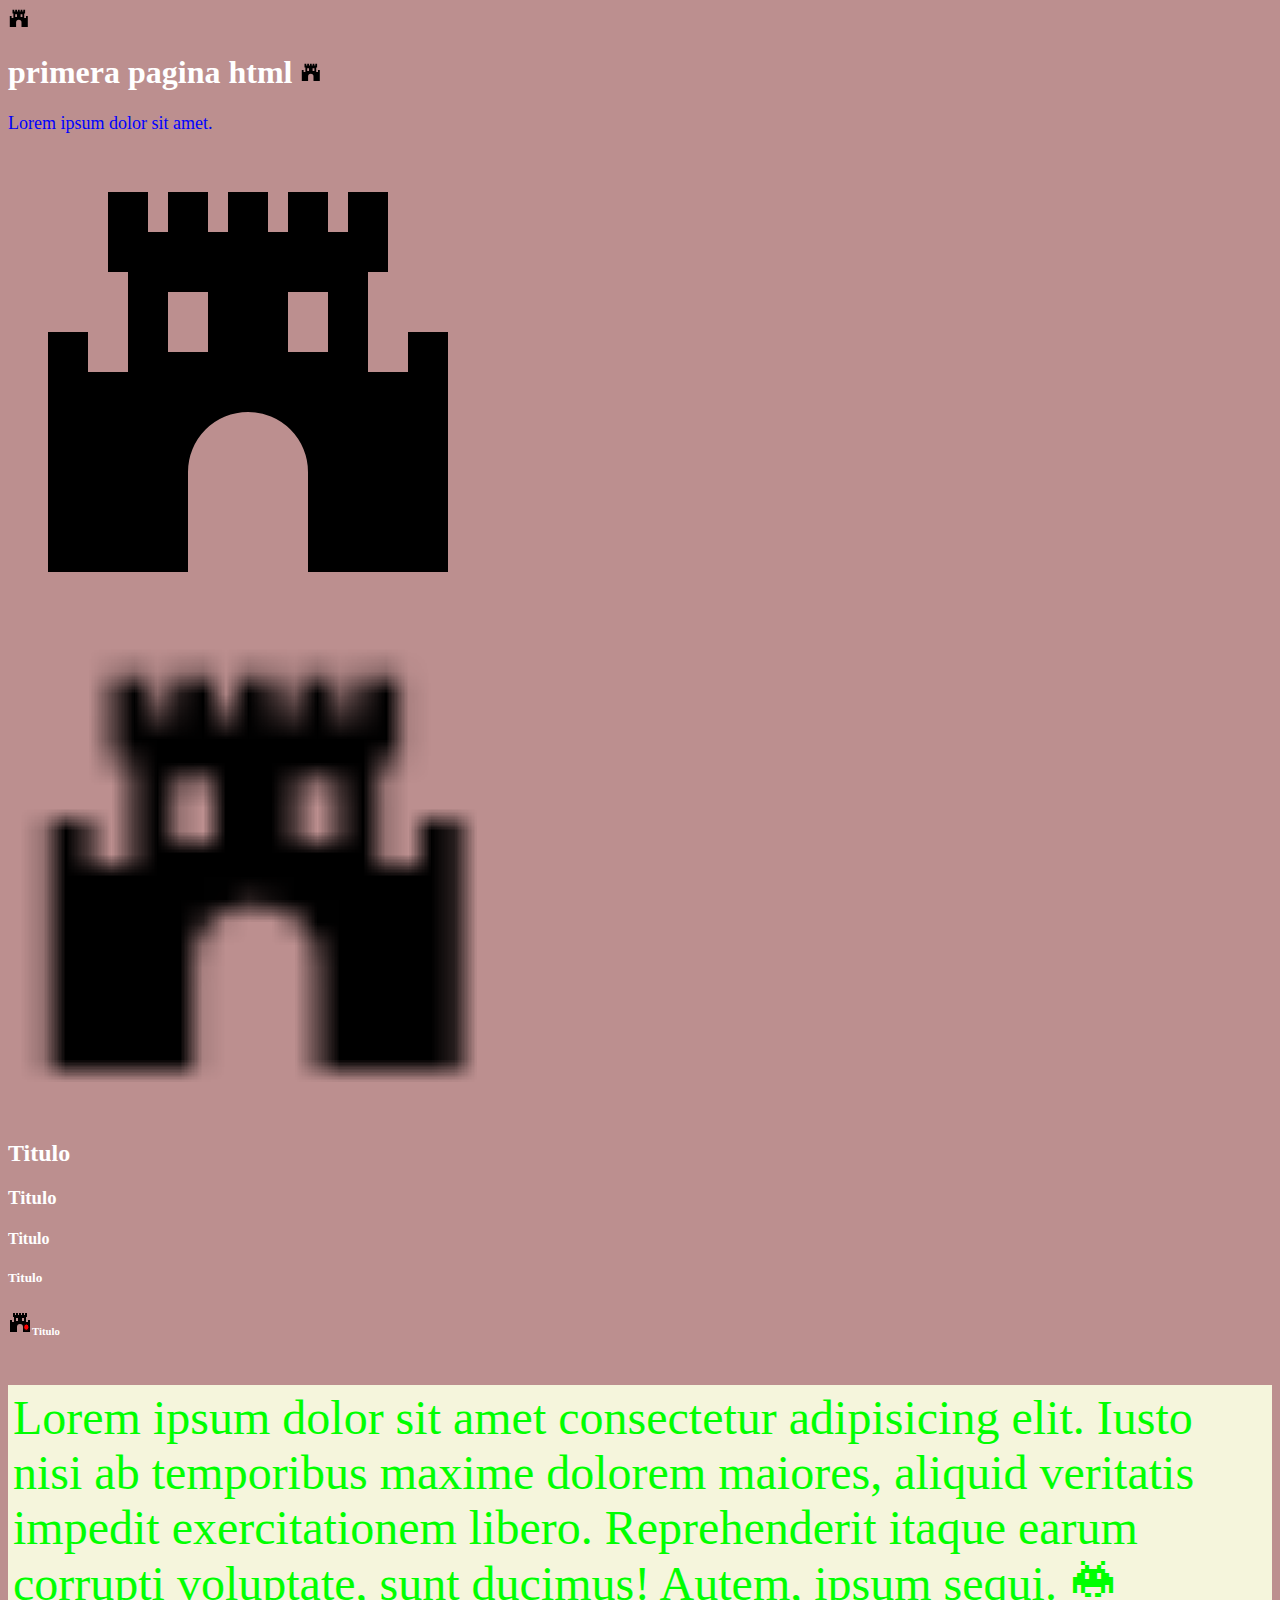
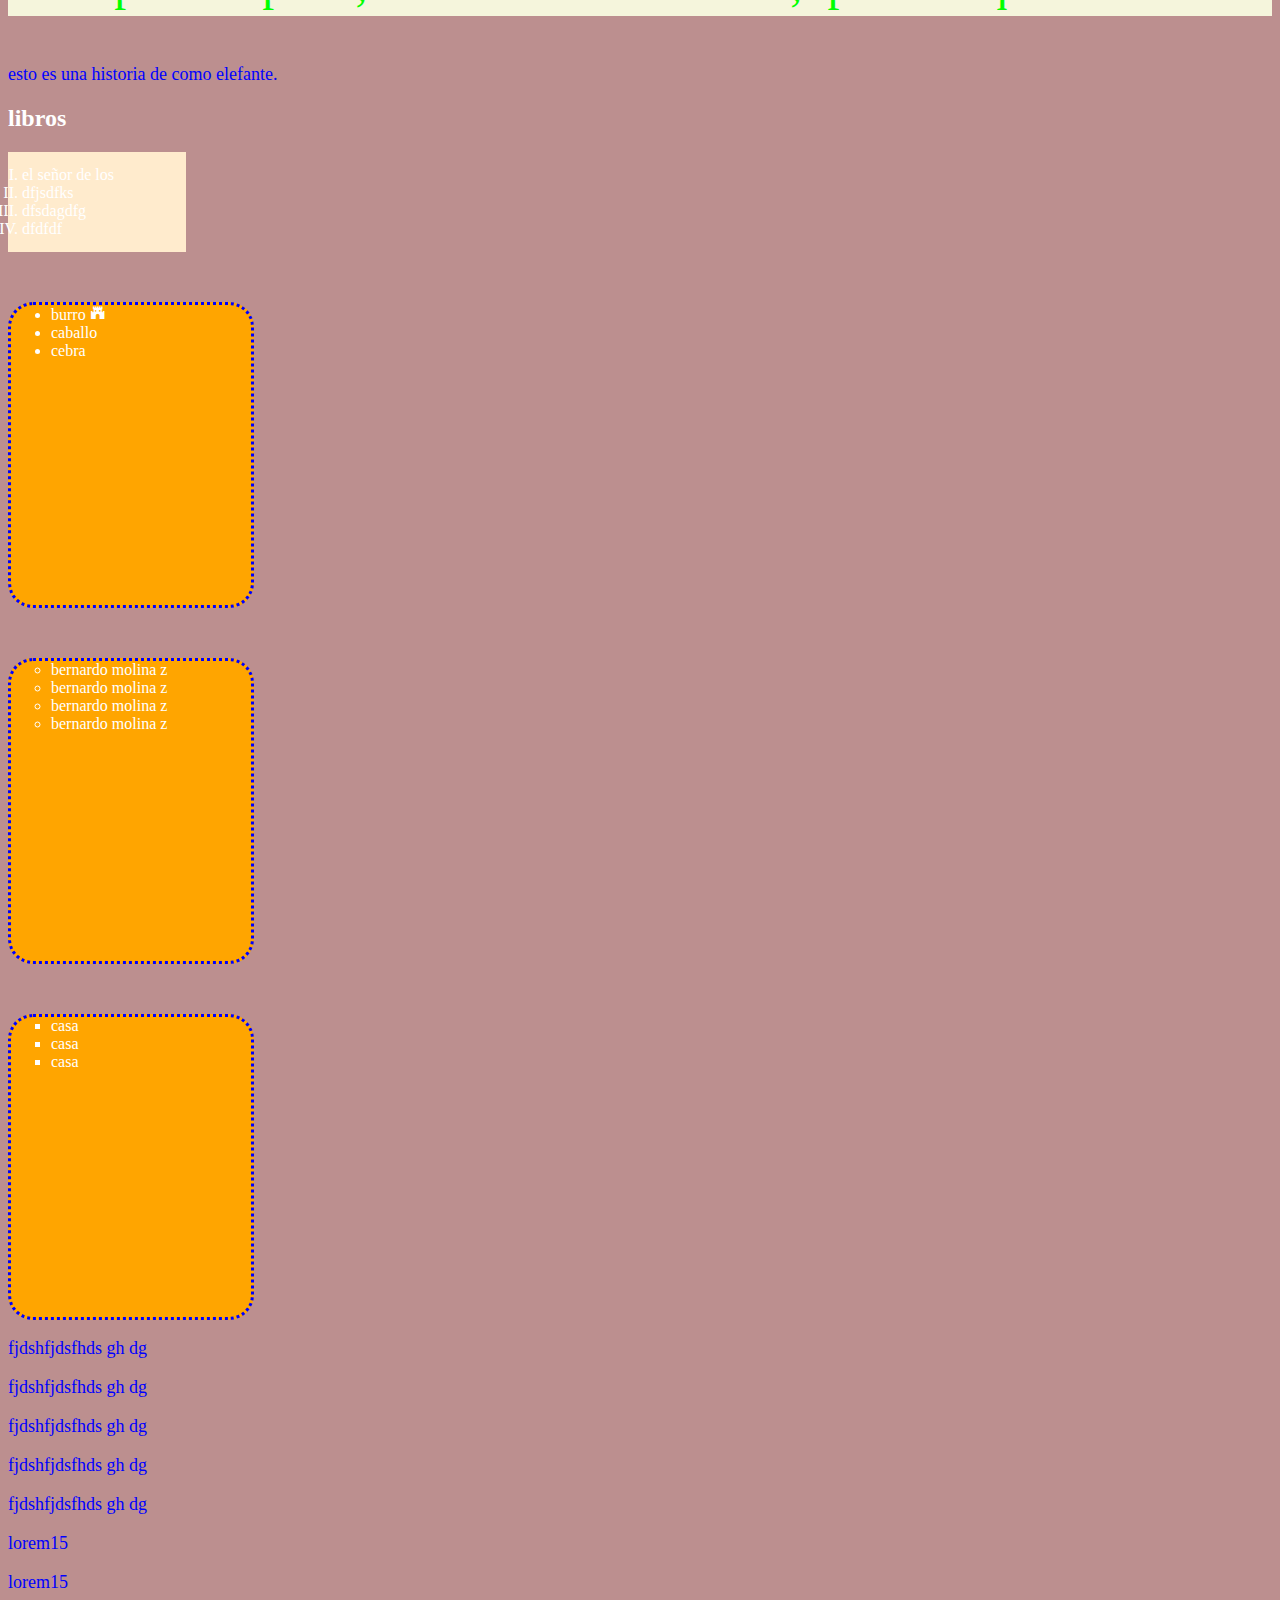
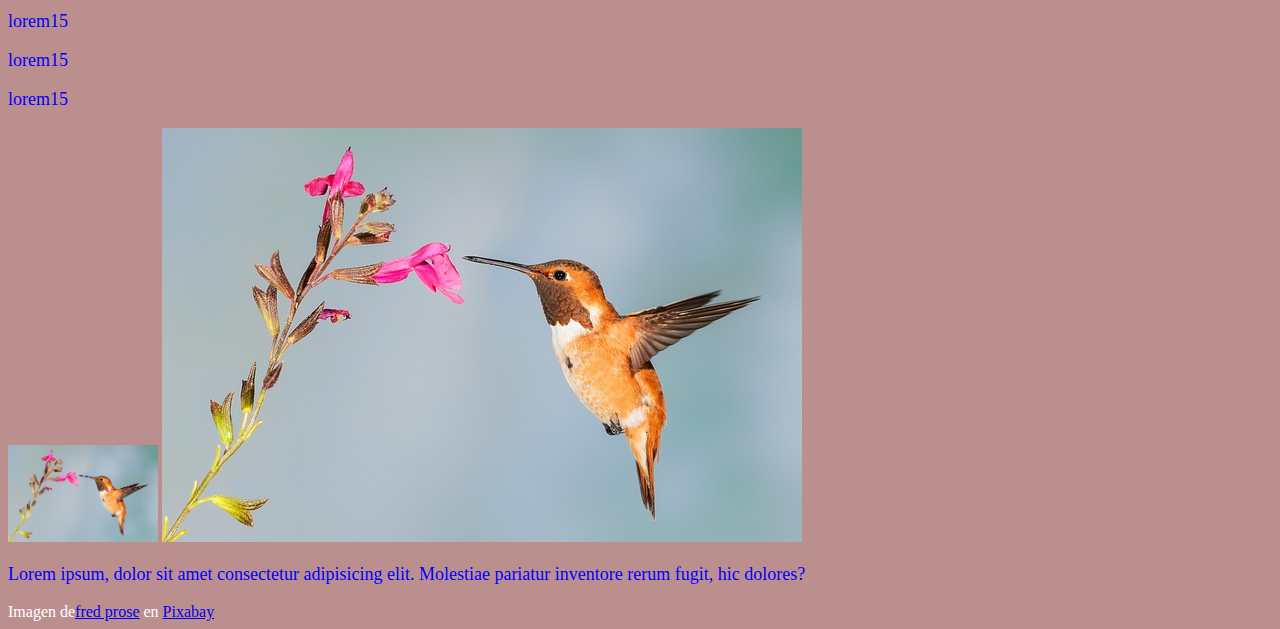
==== index.html @ 628bab63 "Primer Commit" ====
<!DOCTYPE html>
<!-- comentario -->
<html lang="es">
  <head>
    <meta charset="UTF-8" />
    <meta name="viewport" content="width=device-width, initial-scale=1.0" />
    <title>Ejercicio Html</title>
    <link rel="stylesheet" href="style.css" />
    <link href='https://unpkg.com/boxicons@2.1.4/css/boxicons.min.css' rel='stylesheet'>

  </head>
  <body>
    <header>
      <img
        src="[data-uri]"
      />
      <h1>
        primera pagina html
        <img
          src="[data-uri]"
        />
      </h1>
      <p>Lorem ipsum dolor sit amet.</p>
      <svg
        xmlns="http://www.w3.org/2000/svg"
        width="480"
        height="480"
        viewBox="0 0 24 24"
        style="fill: rgba(0, 0, 0, 1); transform: ; msfilter: "
      >
        <path
          d="M20 11h-2V6h1V2h-2v2h-1V2h-2v2h-1V2h-2v2h-1V2H8v2H7V2H5v4h1v5H4V9H2v12h7v-5a3 3 0 0 1 6 0v5h7V9h-2zm-10-1H8V7h2zm6 0h-2V7h2z"
        ></path>
      </svg>
    </header>
    <section>
      <img src="/castle-solid-24.png" width="480px;" alt="castillo" />
    </section>
    <h2>Titulo</h2>
    <h3>Titulo</h3>
    <h4>Titulo</h4>
    <h5>Titulo</h5>
    <h6><img src="/castillo2.svg" alt="">Titulo</h6>

    <p id="pespecial">
      Lorem ipsum dolor sit amet consectetur adipisicing elit. Iusto nisi ab
      temporibus maxime dolorem maiores, aliquid veritatis impedit
      exercitationem libero. Reprehenderit itaque earum corrupti voluptate, sunt
      ducimus! Autem, ipsum sequi. <i class='bx bxs-invader'></i>
    </p>
    <p>esto es una historia de como elefante.</p>
    <h2>libros</h2>
    <ol type="I">
      <li>el señor de los</li>
      <li>dfjsdfks</li>
      <li>dfsdagdfg</li>
      <li>dfdfdf</li>
    </ol>

    <ul>
      <li>burro <i class='bx bxs-castle'></i></li>
      <li>caballo</li>
      <li>cebra</li>
    </ul>
    <ul type="circle">
      <li>bernardo molina z</li>
      <li>bernardo molina z</li>
      <li>bernardo molina z</li>
      <li>bernardo molina z</li>
    </ul>
    <ul type="square">
      <li class="color">casa</li>
      <li class="color">casa</li>
      <li class="color">casa</li>
    </ul>

    <p class="color">fjdshfjdsfhds gh dg</p>
    <p class="color">fjdshfjdsfhds gh dg</p>
    <p class="color">fjdshfjdsfhds gh dg</p>
    <p class="color">fjdshfjdsfhds gh dg</p>
    <p class="color">fjdshfjdsfhds gh dg</p>
    <p>lorem15</p>
    <p>lorem15</p>
    <p>lorem15</p>
    <p>lorem15</p>
    <p>lorem15</p>
    <div>
      <img style="width: 150px" src="/hummingbird-5255827_640.jpg" alt="" />
      <img src="/hummingbird-5255827_640.jpg" alt="Colibri" />
      <p>
        Lorem ipsum, dolor sit amet consectetur adipisicing elit. Molestiae
        pariatur inventore rerum fugit, hic dolores?
      </p>

      Imagen de<a
        href="https://pixabay.com/es/users/fprose-13701882/?utm_source=link-attribution&utm_medium=referral&utm_campaign=image&utm_content=5255827"
        >fred prose</a
      >
      en
      <a
        href="https://pixabay.com/es//?utm_source=link-attribution&utm_medium=referral&utm_campaign=image&utm_content=5255827"
        >Pixabay</a
      >
    </div>
  </body>
</html>
---- style.css ----
body{
  background-color: rosybrown;
  color: white;
}
p{
  color: blue;
  font-size: 18px;
}
ol{
  width: 150px;
  background-color: blanchedalmond;
  padding: 14px;

}
ul{
  width: 200px;
  height: 300px;
  background-color: orange;
  margin-top: 50px;
  border-radius: 25px;
  border-style: dotted;
  border-color: blue;
  
}

#pespecial{
    font-size: 48px;
    color: rgb(0, 255, 0);
    background-color: beige;
    padding: 5px;
}
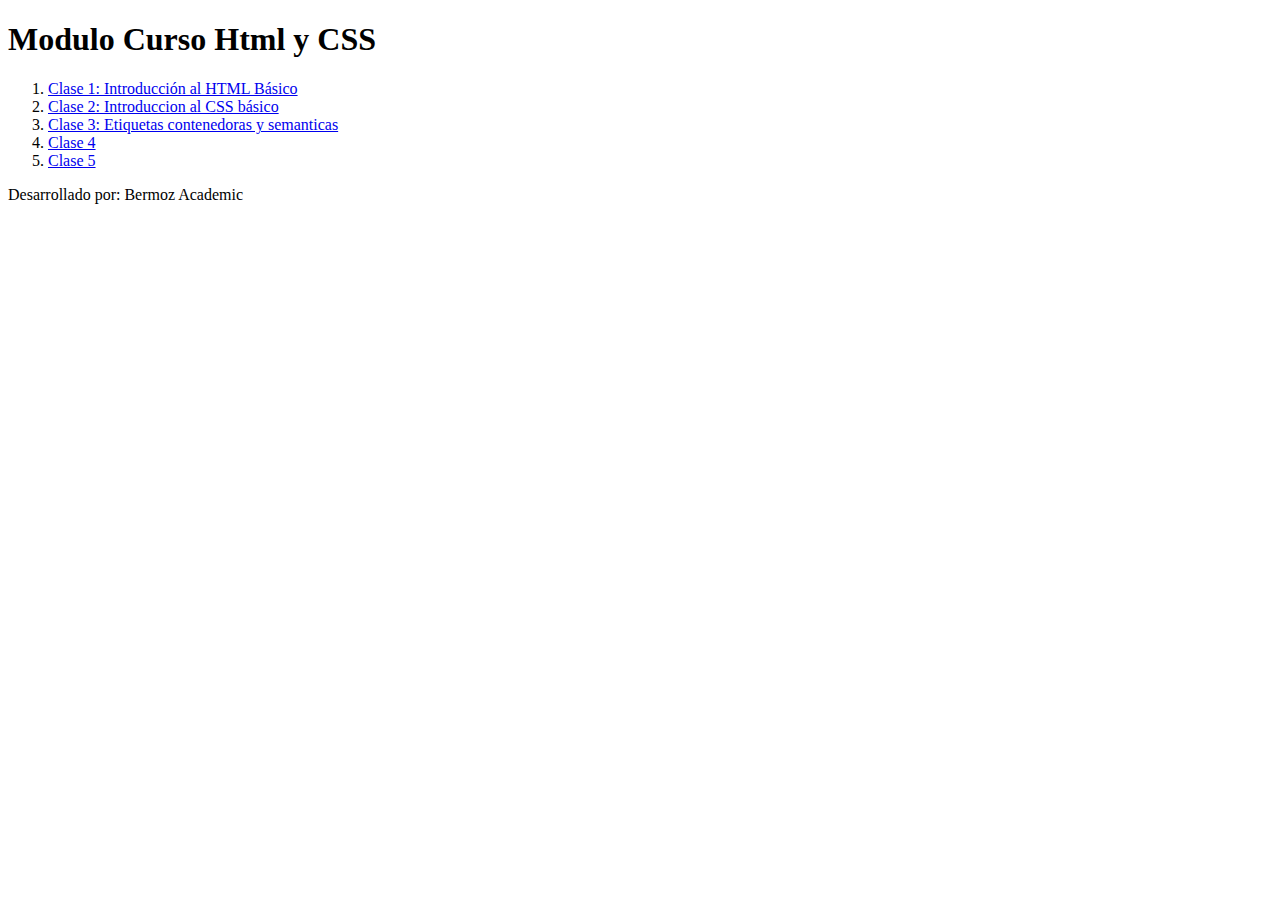
==== commit 26dfd11a: "actualizacion estructura curso" ====
--- a/index.html
+++ b/index.html
@@ -4,103 +4,27 @@
   <head>
     <meta charset="UTF-8" />
     <meta name="viewport" content="width=device-width, initial-scale=1.0" />
-    <title>Ejercicio Html</title>
-    <link rel="stylesheet" href="style.css" />
-    <link href='https://unpkg.com/boxicons@2.1.4/css/boxicons.min.css' rel='stylesheet'>
-
+    <title>Modulo Curso Html y CSS</title>
   </head>
   <body>
     <header>
-      <img
-        src="[data-uri]"
-      />
-      <h1>
-        primera pagina html
-        <img
-          src="[data-uri]"
-        />
-      </h1>
-      <p>Lorem ipsum dolor sit amet.</p>
-      <svg
-        xmlns="http://www.w3.org/2000/svg"
-        width="480"
-        height="480"
-        viewBox="0 0 24 24"
-        style="fill: rgba(0, 0, 0, 1); transform: ; msfilter: "
-      >
-        <path
-          d="M20 11h-2V6h1V2h-2v2h-1V2h-2v2h-1V2h-2v2h-1V2H8v2H7V2H5v4h1v5H4V9H2v12h7v-5a3 3 0 0 1 6 0v5h7V9h-2zm-10-1H8V7h2zm6 0h-2V7h2z"
-        ></path>
-      </svg>
+      <h1>Modulo Curso Html y CSS</h1>
     </header>
     <section>
-      <img src="/castle-solid-24.png" width="480px;" alt="castillo" />
+      <ol>
+        <li>
+          <a href="/clase_1.html">Clase 1: Introducción al HTML Básico</a>
+        </li>
+        <li>
+          <a href="/clase_2.html">Clase 2: Introduccion al CSS básico</a>
+        </li>
+        <li>
+          <a href="/clase_3.html">Clase 3: Etiquetas contenedoras y semanticas</a>
+        </li>
+        <li><a href="#">Clase 4</a></li>
+        <li><a href="#">Clase 5</a></li>
+      </ol>
     </section>
-    <h2>Titulo</h2>
-    <h3>Titulo</h3>
-    <h4>Titulo</h4>
-    <h5>Titulo</h5>
-    <h6><img src="/castillo2.svg" alt="">Titulo</h6>
-
-    <p id="pespecial">
-      Lorem ipsum dolor sit amet consectetur adipisicing elit. Iusto nisi ab
-      temporibus maxime dolorem maiores, aliquid veritatis impedit
-      exercitationem libero. Reprehenderit itaque earum corrupti voluptate, sunt
-      ducimus! Autem, ipsum sequi. <i class='bx bxs-invader'></i>
-    </p>
-    <p>esto es una historia de como elefante.</p>
-    <h2>libros</h2>
-    <ol type="I">
-      <li>el señor de los</li>
-      <li>dfjsdfks</li>
-      <li>dfsdagdfg</li>
-      <li>dfdfdf</li>
-    </ol>
-
-    <ul>
-      <li>burro <i class='bx bxs-castle'></i></li>
-      <li>caballo</li>
-      <li>cebra</li>
-    </ul>
-    <ul type="circle">
-      <li>bernardo molina z</li>
-      <li>bernardo molina z</li>
-      <li>bernardo molina z</li>
-      <li>bernardo molina z</li>
-    </ul>
-    <ul type="square">
-      <li class="color">casa</li>
-      <li class="color">casa</li>
-      <li class="color">casa</li>
-    </ul>
-
-    <p class="color">fjdshfjdsfhds gh dg</p>
-    <p class="color">fjdshfjdsfhds gh dg</p>
-    <p class="color">fjdshfjdsfhds gh dg</p>
-    <p class="color">fjdshfjdsfhds gh dg</p>
-    <p class="color">fjdshfjdsfhds gh dg</p>
-    <p>lorem15</p>
-    <p>lorem15</p>
-    <p>lorem15</p>
-    <p>lorem15</p>
-    <p>lorem15</p>
-    <div>
-      <img style="width: 150px" src="/hummingbird-5255827_640.jpg" alt="" />
-      <img src="/hummingbird-5255827_640.jpg" alt="Colibri" />
-      <p>
-        Lorem ipsum, dolor sit amet consectetur adipisicing elit. Molestiae
-        pariatur inventore rerum fugit, hic dolores?
-      </p>
-
-      Imagen de<a
-        href="https://pixabay.com/es/users/fprose-13701882/?utm_source=link-attribution&utm_medium=referral&utm_campaign=image&utm_content=5255827"
-        >fred prose</a
-      >
-      en
-      <a
-        href="https://pixabay.com/es//?utm_source=link-attribution&utm_medium=referral&utm_campaign=image&utm_content=5255827"
-        >Pixabay</a
-      >
-    </div>
+    <footer><p>Desarrollado por: Bermoz Academic</p></footer>
   </body>
 </html>
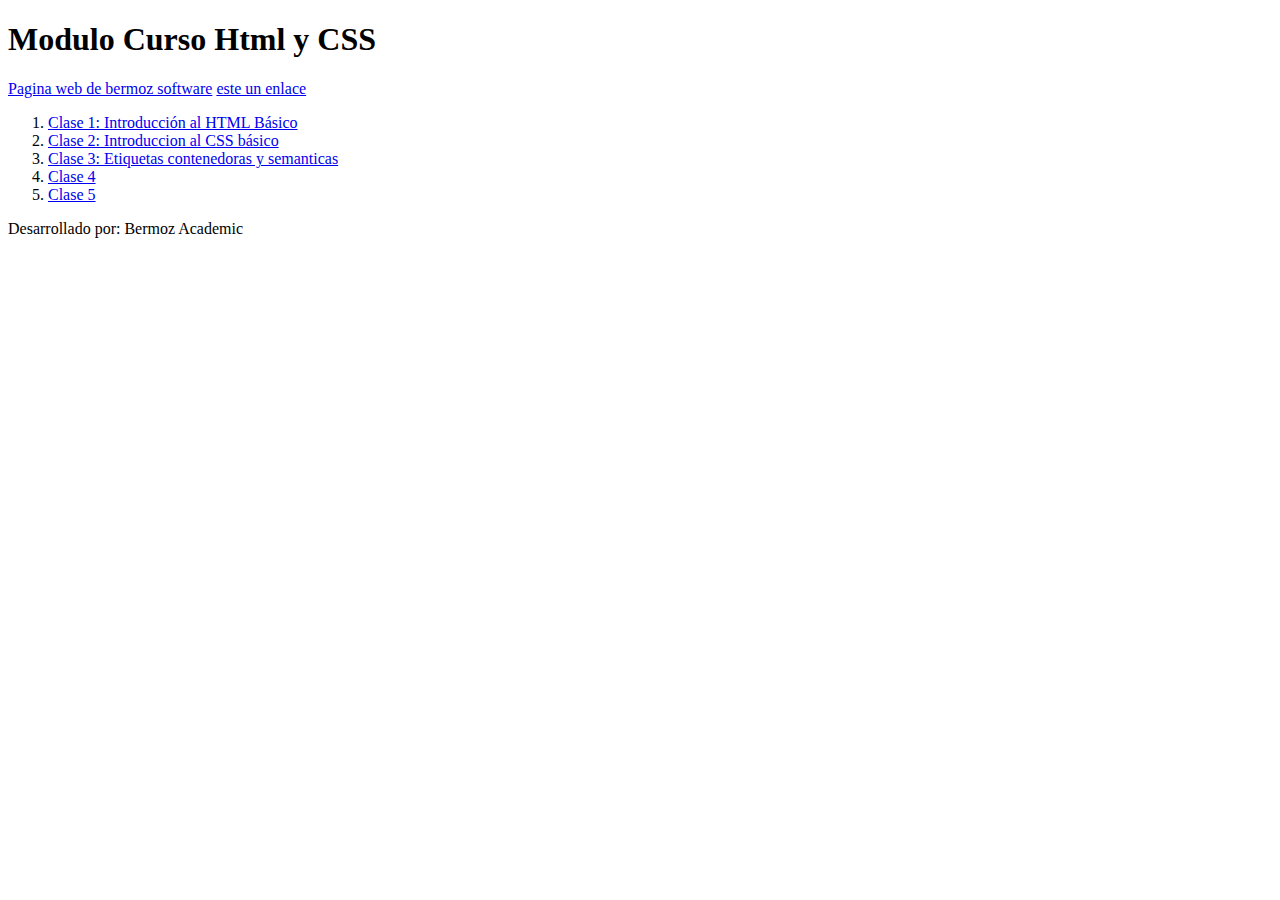
==== commit beab45e9: "nueva actualizacion clase 20231125" ====
--- a/index.html
+++ b/index.html
@@ -9,7 +9,10 @@
   <body>
     <header>
       <h1>Modulo Curso Html y CSS</h1>
-    </header>
+      <a href="https://www.bermoz.net/" target="_blank" >Pagina web de bermoz software</a>
+    <a href="https://www.revista.unam.mx/vol.5/num8/art51/sep_art51.pdf">este un enlace</a>
+    
+  </header>
     <section>
       <ol>
         <li>
